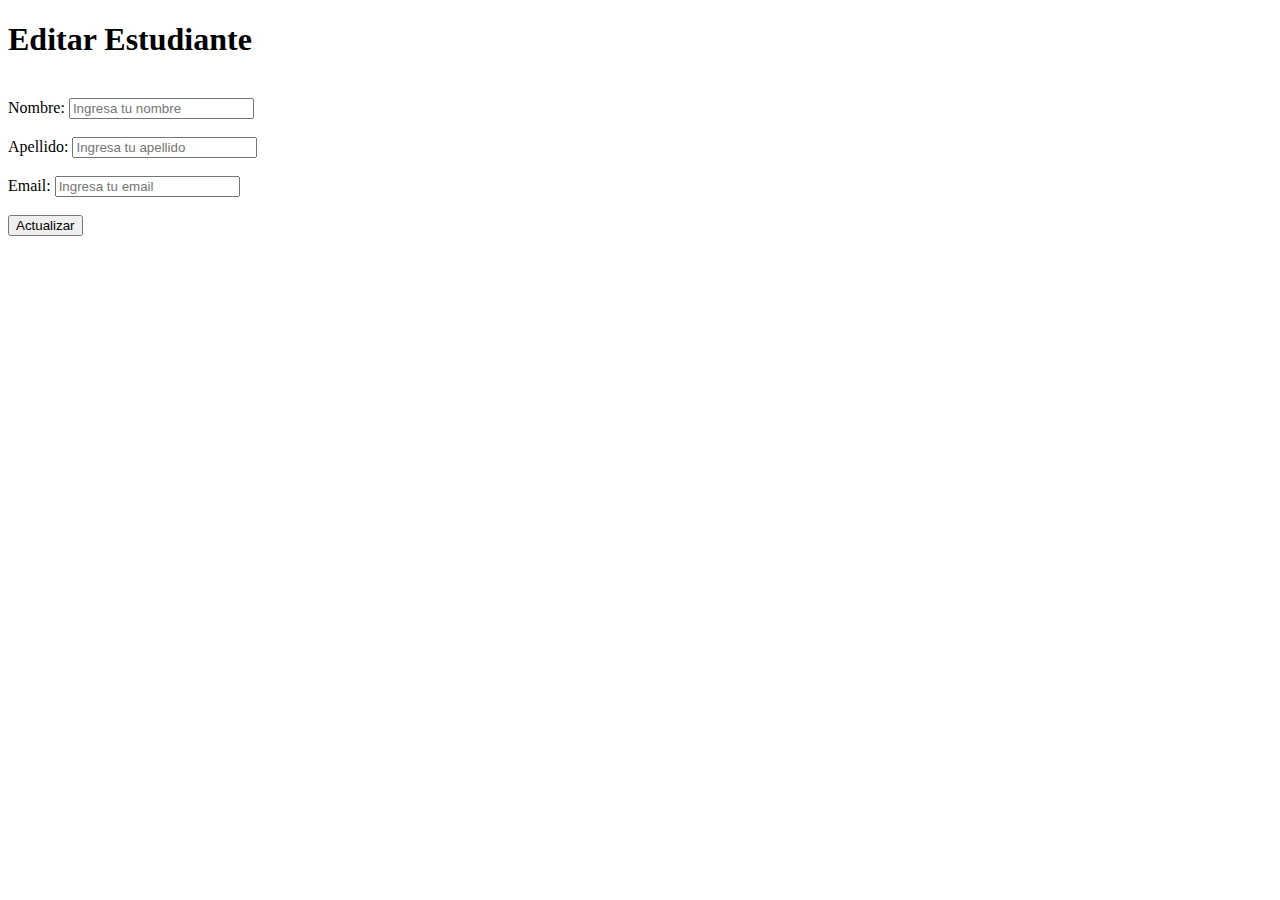
==== src/main/resources/templates/editar_estudiante.html @ 14c47660 "first commit" ====
<!doctype html>
<html lang="en">
    <head>
        <title>Editar</title>
        <!-- Required meta tags -->
        <meta charset="utf-8" />
        <meta
            name="viewport"
            content="width=device-width, initial-scale=1, shrink-to-fit=no"
        />

        <!-- Bootstrap CSS v5.2.1 -->
        <link
            href="https://cdn.jsdelivr.net/npm/bootstrap@5.3.2/dist/css/bootstrap.min.css"
            rel="stylesheet"
            integrity="sha384-T3c6CoIi6uLrA9TneNEoa7RxnatzjcDSCmG1MXxSR1GAsXEV/Dwwykc2MPK8M2HN"
            crossorigin="anonymous"
        />
    </head>

    <body>
        <header>
            <!-- place navbar here -->
        </header>
        <main>
            <div class="container">
                <div class="row">
                    <div class="col-lg-6 col-md-6 col-sm-6 container justify-content-center card">
                        <h1 class="text-center">Editar Estudiante</h1>
                        <br>
                        <div class="card-body">
                            <form th:action="@{/estudiantes/{id}(id=${estudiante.id})}" th:object="${estudiante}" method="post">
                                <div class="form-group">
                                    <label for="">Nombre: </label>
                                    <input type="text" name="nombre" th:field="*{nombre}" class="form-control" placeholder="Ingresa tu nombre" required>
                                </div>
                                <br>
                                <div class="form-group">
                                    <label for="">Apellido: </label>
                                    <input type="text" name="apellido" th:field="*{apellido}" class="form-control" placeholder="Ingresa tu apellido" required>
                                </div>
                                <br>
                                <div class="form-group">
                                    <label for="">Email: </label>
                                    <input type="text" name="email" th:field="*{email}" class="form-control" placeholder="Ingresa tu email" required>
                                </div>
                                <br>
                                <div class="box-footer">
                                    <button class="btn btn-success">
                                        Actualizar
                                    </button>
                                </div>
                            </form>
                        </div>
                    </div>
                </div>
            </div>
        </main>
        <footer>
            <!-- place footer here -->
        </footer>
        <!-- Bootstrap JavaScript Libraries -->
        <script
            src="https://cdn.jsdelivr.net/npm/@popperjs/core@2.11.8/dist/umd/popper.min.js"
            integrity="sha384-I7E8VVD/ismYTF4hNIPjVp/Zjvgyol6VFvRkX/vR+Vc4jQkC+hVqc2pM8ODewa9r"
            crossorigin="anonymous"
        ></script>

        <script
            src="https://cdn.jsdelivr.net/npm/bootstrap@5.3.2/dist/js/bootstrap.min.js"
            integrity="sha384-BBtl+eGJRgqQAUMxJ7pMwbEyER4l1g+O15P+16Ep7Q9Q+zqX6gSbd85u4mG4QzX+"
            crossorigin="anonymous"
        ></script>
    </body>
</html>
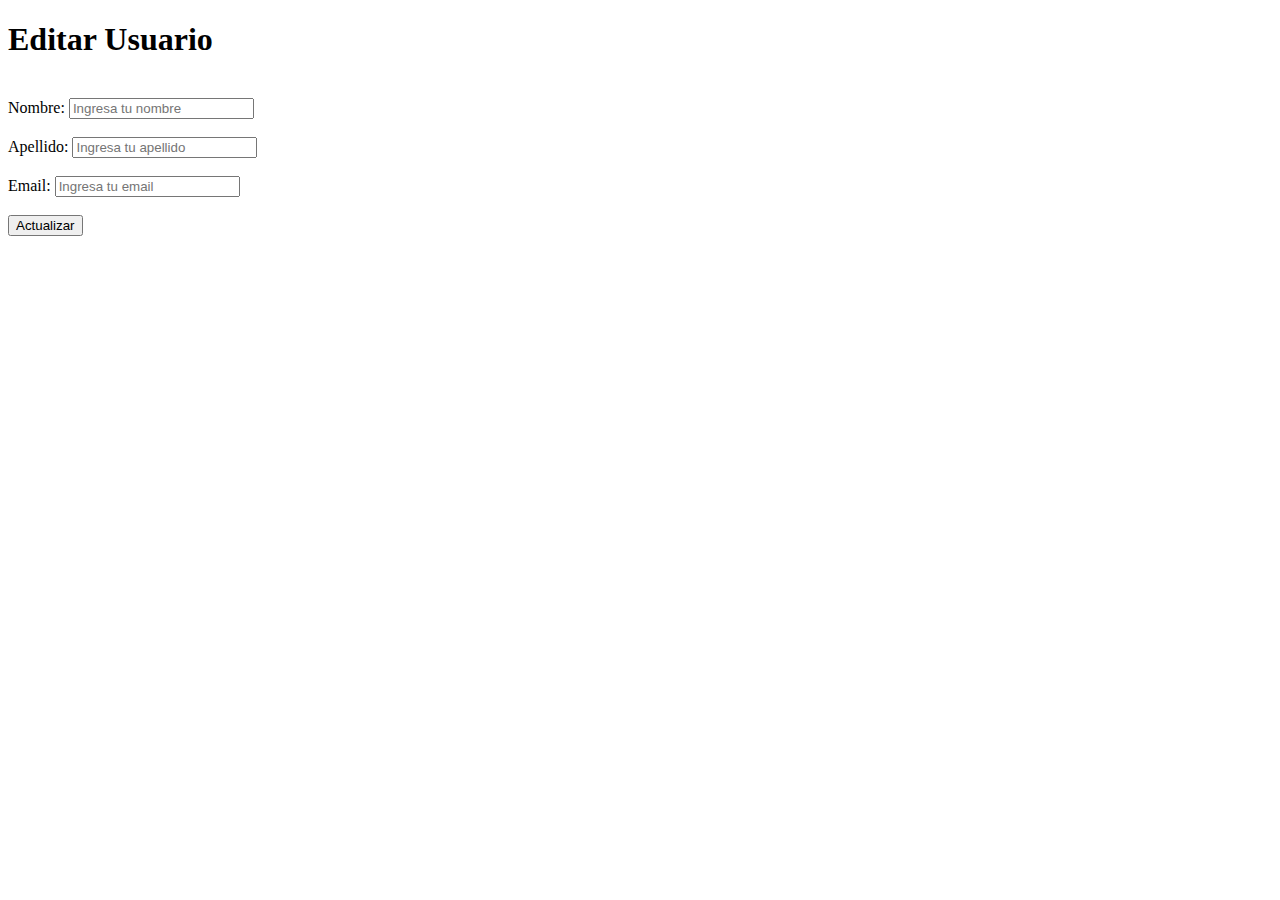
==== commit 4d1408c5: "Cambios aprendido a enlazar css, js e imagenes" ====
--- a/src/main/resources/templates/editar_estudiante.html
+++ b/src/main/resources/templates/editar_estudiante.html
@@ -16,6 +16,7 @@
             integrity="sha384-T3c6CoIi6uLrA9TneNEoa7RxnatzjcDSCmG1MXxSR1GAsXEV/Dwwykc2MPK8M2HN"
             crossorigin="anonymous"
         />
+        <link rel="stylesheet" href="/CSS/crearE.css">
     </head>
 
     <body>
@@ -26,7 +27,7 @@
             <div class="container">
                 <div class="row">
                     <div class="col-lg-6 col-md-6 col-sm-6 container justify-content-center card">
-                        <h1 class="text-center">Editar Estudiante</h1>
+                        <h1 class="text-center">Editar Usuario</h1>
                         <br>
                         <div class="card-body">
                             <form th:action="@{/estudiantes/{id}(id=${estudiante.id})}" th:object="${estudiante}" method="post">
